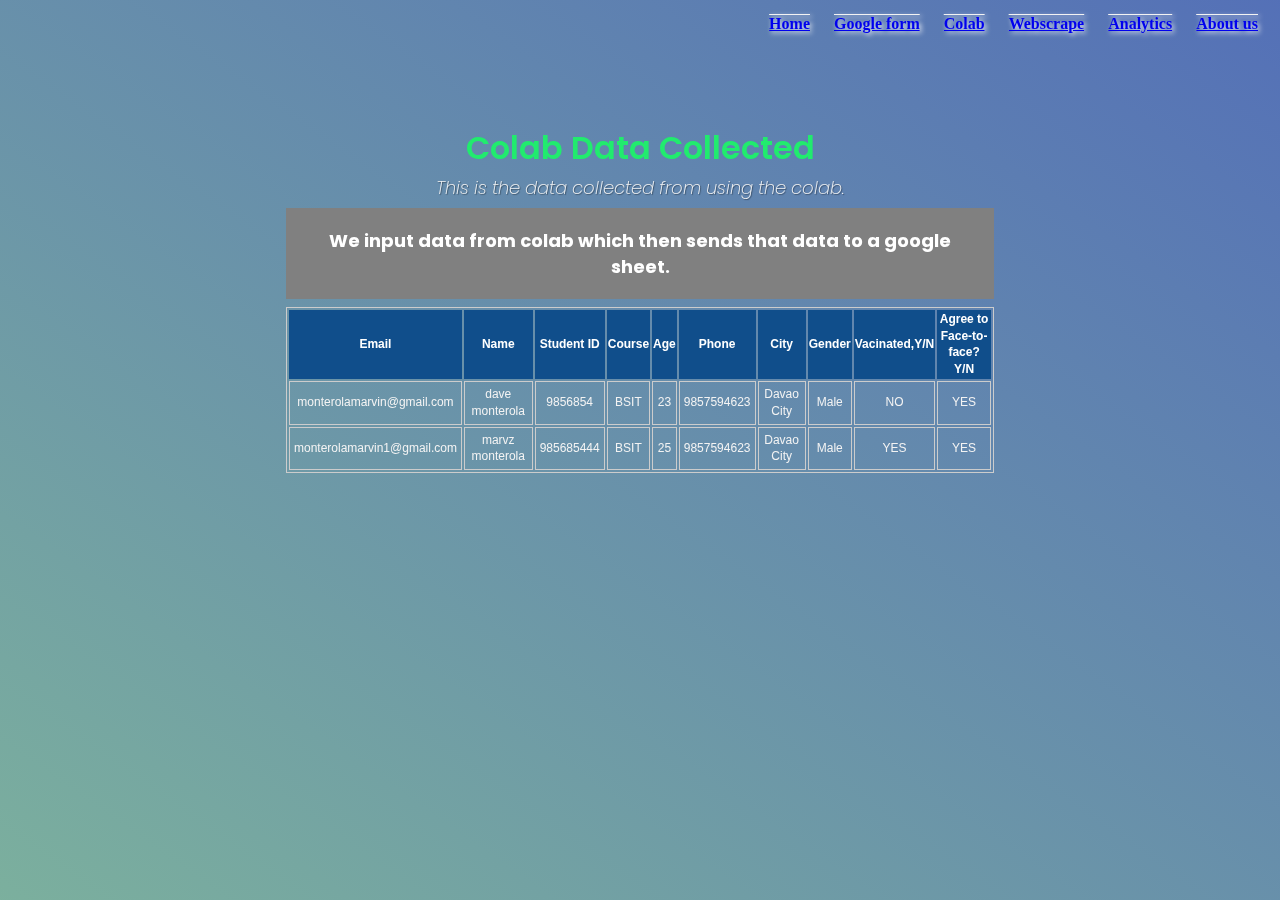
==== colab.html @ eac491ae "Add files" ====
<!DOCTYPE html>
<html lang="en">
<head>
    <meta charset="UTF-8">
    <meta name="viewport" content="width=device-width, initial-scale=1.0">

    
    <link rel="stylesheet" href="form.css"> 
    <title>About us</title>
</head>
<body>
    <!-- test -->
    <table cellpadding="0" style="width:100%" height="50">
        <tr> 
           <td>
              <ul id="navlist">
                <li><a href="index.html">Home</a></li>
                <li><a href="gform.html">Google form</a></li>
                <li><a href="colab.html">Colab</a></li>
                <li><a href="webscrape.html">Webscrape</a></li>
                <li><a href="analytics.html">Analytics</a></li>
                <li><a href="about.html">About us</a></li>
              </ul>
           </td>
       </tr>
     </table>
    <!-- test -->
    <div class="container ">
        <header class="header">
            <h1 id="title">
                Colab Data Collected
            </h1>
            <p id="description">This is the data collected from using the colab.</p>
            <p id="temp1">We input data from colab which then sends that data to a google sheet.</p>
            <style type="text/css">
                table.tableizer-table {
                    font-size: 12px;
                    border: 1px solid #CCC; 
                    font-family: Arial, Helvetica, sans-serif;
                } 
                .tableizer-table td {
                    padding: 4px;
                    margin: 3px;
                    border: 1px solid #CCC;
                }
                .tableizer-table th {
                    background-color: #104E8B; 
                    color: #FFF;
                    font-weight: bold;
                }
            </style>
            <table class="tableizer-table">
            <thead><tr class="tableizer-firstrow"><th>Email</th><th>Name</th><th>Student ID</th><th>Course</th><th>Age</th><th>Phone</th><th>City</th><th>Gender</th><th>Vacinated,Y/N</th><th>Agree to Face-to-face? Y/N</th></tr></thead><tbody>
             <tr><td>monterolamarvin@gmail.com</td><td>dave monterola</td><td>9856854</td><td>BSIT</td><td>23</td><td>9857594623</td><td>Davao City</td><td>Male</td><td>NO</td><td>YES</td></tr>
             <tr><td>monterolamarvin1@gmail.com</td><td>marvz monterola</td><td>985685444</td><td>BSIT</td><td>25</td><td>9857594623</td><td>Davao City</td><td>Male</td><td>YES</td><td>YES</td></tr>
            </tbody></table>
            </div>
        </header>
</body>
</html>
---- form.css ----
@import url('https://fonts.googleapis.com/css2?family=Poppins&display=swap');
.result{
    width: 100%;
    margin: 3.125rem auto 0 auto;
    padding:1.8rem 1rem;
}
#temp1{
    color: white;
    font-weight: bolder;
    background-color: gray;
    border-radius: 0%;
    width: 100%;
    padding: 20px;
}
img{
    border-radius: 50%;
}
.mem1 {
    background-color: rgba(13, 138, 187, 0.8);
    width: 100%;
    border: 2px solid black;
    padding: 5px;
    margin: 10px;
    color: black;
    font-family: "Times New Roman", Times, serif;
    font-weight: bolder;
    border-radius: 5%;
  }
#navlist {
    padding:0;
    margin:0;
    float:right;
}
#navlist li
    {
        display: inline;
        list-style-type: none;
        padding-right: 20px;
        vertical-align: text-top;
        font-family: "Times New Roman", Times, serif;
        font-weight: bolder;
        text-decoration-line: overline underline;
        text-shadow: 2px 2px 5px white;
    }
:root{
    --color-white:#f3f3f3;
    --color-darkblue:#796ec8;
    --color-darkblue-alpha:rgba(13, 138, 187, 0.8);
    --color-green:#21eb6e;
}
*,*::before,*::after{
    box-sizing: border-box;
}
body{
    font-family: 'Poppins',sans-serif;
    font-size: 1rem;
    font-weight: 400;
    line-height: 1.4;
    color: var(--color-white);
    margin: 0;
}
body::before{
    content: '';
    position: fixed;
    top: 0;
    left: 0;
    height: 100%;
    width: 100%;
    z-index: -1;
    background: var(--color-darkblue);
    background-image: linear-gradient(215deg,rgba(75, 113, 179, 0.8),rgba(124, 192, 147, 0.8)),url(https://jmc.edu.ph/wp-content/uploads/2020/06/IMG_00741-scaled-1-1080x675.jpg?fbclid=IwAR09HouAwdtbsW9yRWSbqJbLB5bLnRG8VicRj9vfk1UPHyfPJCMlU_rVyBU);
    background-size: cover;
    background-repeat: no-repeat;
    background-position: center;
}
#title{
    color: var(--color-green);
    font-weight: 600;
    
    
}
h1{
    font-weight: 400;
    line-height: 1.2;
}
p{
    font-size: 1.125rem;
}
h1,p{
    margin-top: 0;
    margin-bottom: 0.5rem;
}
label{
    display: flex;
    align-items: center;
    font-size: 1.125rem;
    margin-bottom: 0.5rem;
}

input,button,select,textarea{
    margin: 0;
    font-family: inherit;
    font-size: inherit;
    line-height: inherit;
    
}
.container{
    width: 100%;
    margin: 3.125rem auto 0 auto;
    padding:1.8rem 1rem;
}


.header{
    padding: 0 0.625rem;
    margin-bottom: 1.875rem;
    text-align: center;
}
#description{
    font-style: italic;
    font-weight: 200;
    text-shadow: 1px 1px 1px rgba(0,0,0,0.4);

}
.clue{
    margin-left: 0.25rem;
    font-size: 0.9rem;
    color: #e4e4e4;
}
#quest{
    color: rgb(241, 191, 98);
    font-size: 1.5rem;
}
form{
    background: var(--color-darkblue-alpha);
    border-radius: 0.25rem;
}

@media (min-width: 480px){
    form{
        padding: 2.5rem;
    }
}
.form-group{
    margin: 0 auto 1.25rem auto;
    padding: 0.25rem;
}
.formControl{
    display: block;
    width: 100%;
    height: 2.375rem;
    padding: 0.375rem 0.75rem;
    color: #495057;
    background-color: #fff;
    background-clip: padding-box;
    border: 1px solid #ced4da;
    border-radius: 0.25rem;
    transition: border-color 0.15s ease-in-out,box-shadow 0.15s ease-in-out;
}
.formControl:focus{
    border-color:blue;
    outline: 0;
    box-shadow:0 0 0 0.2rem rgba(0,123,255,0.25)
}
.inputRadio,
.checkbox
{
    display: inline-block;
    margin-right: 0.625rem;
    min-height: 1.25rem;
    min-width: 1.25rem;

}
.textarea{
    width: 100%;
    padding: 0.75rem;
    font-size: 1.15rem;
    outline: none;
    border-color: blue;
    border-radius: 5px;
}
.btn{
    display: block;
    width: 100%;
    padding:0.5rem 0.75rem;
    background: var(--color-green);
    color: inherit;
    border-radius: 15px;
    cursor: pointer;
    outline: none;
    text-transform: uppercase;
    font-size: 1.5rem;
    color: blue;
    border: none;
}
       

@media (min-width:576px){
    .container{
        max-width: 540px;
    }
}
@media (min-width:800px){
    .container{
        max-width: 760px;
    }
}
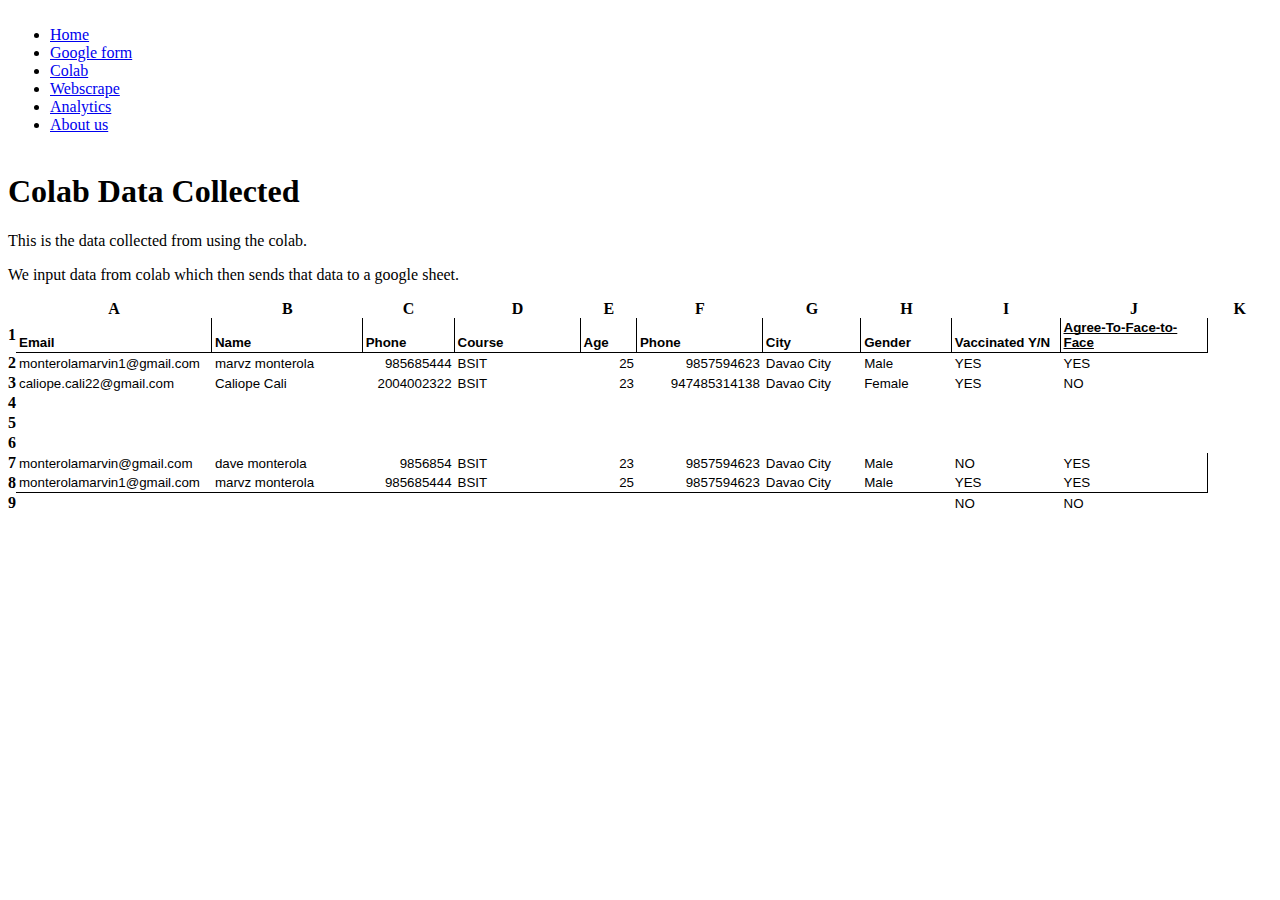
==== commit 01578d7f: "Update Colab" ====
--- a/colab.html
+++ b/colab.html
@@ -6,7 +6,7 @@
 
     
     <link rel="stylesheet" href="form.css"> 
-    <title>About us</title>
+    <title>Colab</title>
 </head>
 <body>
     <!-- test -->
@@ -32,29 +32,11 @@
             </h1>
             <p id="description">This is the data collected from using the colab.</p>
             <p id="temp1">We input data from colab which then sends that data to a google sheet.</p>
-            <style type="text/css">
-                table.tableizer-table {
-                    font-size: 12px;
-                    border: 1px solid #CCC; 
-                    font-family: Arial, Helvetica, sans-serif;
-                } 
-                .tableizer-table td {
-                    padding: 4px;
-                    margin: 3px;
-                    border: 1px solid #CCC;
-                }
-                .tableizer-table th {
-                    background-color: #104E8B; 
-                    color: #FFF;
-                    font-weight: bold;
-                }
-            </style>
-            <table class="tableizer-table">
-            <thead><tr class="tableizer-firstrow"><th>Email</th><th>Name</th><th>Student ID</th><th>Course</th><th>Age</th><th>Phone</th><th>City</th><th>Gender</th><th>Vacinated,Y/N</th><th>Agree to Face-to-face? Y/N</th></tr></thead><tbody>
-             <tr><td>monterolamarvin@gmail.com</td><td>dave monterola</td><td>9856854</td><td>BSIT</td><td>23</td><td>9857594623</td><td>Davao City</td><td>Male</td><td>NO</td><td>YES</td></tr>
-             <tr><td>monterolamarvin1@gmail.com</td><td>marvz monterola</td><td>985685444</td><td>BSIT</td><td>25</td><td>9857594623</td><td>Davao City</td><td>Male</td><td>YES</td><td>YES</td></tr>
-            </tbody></table>
-            </div>
-        </header>
+        </div>
+        <div class="center">
+            <meta http-equiv="Content-Type" content="text/html; charset=utf-8"><link type="text/css" rel="stylesheet" href="resources/sheet.css" >
+<style type="text/css">.ritz .waffle a { color: inherit; }.ritz .waffle .s1{border-bottom:1px SOLID #000000;border-right:1px SOLID #000000;background-color:#ffffff;text-align:left;font-weight:bold;color:#000000;font-family:'Arial';font-size:10pt;vertical-align:bottom;white-space:normal;overflow:hidden;word-wrap:break-word;direction:ltr;padding:2px 3px 2px 3px;}.ritz .waffle .s3{background-color:#ffffff;text-align:left;font-weight:bold;text-decoration:underline;-webkit-text-decoration-skip:none;text-decoration-skip-ink:none;color:#000000;font-family:'Arial';font-size:10pt;vertical-align:bottom;white-space:normal;overflow:hidden;word-wrap:break-word;direction:ltr;padding:2px 3px 2px 3px;}.ritz .waffle .s9{border-bottom:1px SOLID #000000;border-right:1px SOLID #000000;background-color:#ffffff;text-align:left;color:#000000;font-family:'Arial';font-size:10pt;vertical-align:bottom;white-space:nowrap;direction:ltr;padding:2px 3px 2px 3px;}.ritz .waffle .s5{background-color:#ffffff;text-align:right;color:#000000;font-family:'Arial';font-size:10pt;vertical-align:bottom;white-space:nowrap;direction:ltr;padding:2px 3px 2px 3px;}.ritz .waffle .s2{border-bottom:1px SOLID #000000;border-right:1px SOLID #000000;background-color:#ffffff;text-align:left;font-weight:bold;text-decoration:underline;-webkit-text-decoration-skip:none;text-decoration-skip-ink:none;color:#000000;font-family:'Arial';font-size:10pt;vertical-align:bottom;white-space:normal;overflow:hidden;word-wrap:break-word;direction:ltr;padding:2px 3px 2px 3px;}.ritz .waffle .s0{border-bottom:1px SOLID #000000;border-right:1px SOLID #000000;background-color:#ffffff;text-align:left;font-weight:bold;color:#000000;font-family:'Arial';font-size:10pt;vertical-align:bottom;white-space:nowrap;direction:ltr;padding:2px 3px 2px 3px;}.ritz .waffle .s8{border-bottom:1px SOLID #000000;background-color:#ffffff;text-align:right;color:#000000;font-family:'Arial';font-size:10pt;vertical-align:bottom;white-space:nowrap;direction:ltr;padding:2px 3px 2px 3px;}.ritz .waffle .s6{border-right:1px SOLID #000000;background-color:#ffffff;text-align:left;color:#000000;font-family:'Arial';font-size:10pt;vertical-align:bottom;white-space:nowrap;direction:ltr;padding:2px 3px 2px 3px;}.ritz .waffle .s4{background-color:#ffffff;text-align:left;color:#000000;font-family:'Arial';font-size:10pt;vertical-align:bottom;white-space:nowrap;direction:ltr;padding:2px 3px 2px 3px;}.ritz .waffle .s7{border-bottom:1px SOLID #000000;background-color:#ffffff;text-align:left;color:#000000;font-family:'Arial';font-size:10pt;vertical-align:bottom;white-space:nowrap;direction:ltr;padding:2px 3px 2px 3px;}</style><div class="ritz grid-container" dir="ltr"><table class="waffle" cellspacing="0" cellpadding="0"><thead><tr><th class="row-header freezebar-origin-ltr"></th><th id="1665292510C0" style="width:202px;" class="column-headers-background">A</th><th id="1665292510C1" style="width:182px;" class="column-headers-background">B</th><th id="1665292510C2" style="width:100px;" class="column-headers-background">C</th><th id="1665292510C3" style="width:176px;" class="column-headers-background">D</th><th id="1665292510C4" style="width:73px;" class="column-headers-background">E</th><th id="1665292510C5" style="width:147px;" class="column-headers-background">F</th><th id="1665292510C6" style="width:117px;" class="column-headers-background">G</th><th id="1665292510C7" style="width:116px;" class="column-headers-background">H</th><th id="1665292510C8" style="width:113px;" class="column-headers-background">I</th><th id="1665292510C9" style="width:214px;" class="column-headers-background">J</th><th id="1665292510C10" style="width:100px;" class="column-headers-background">K</th></tr></thead><tbody><tr style="height: 20px"><th id="1665292510R0" style="height: 20px;" class="row-headers-background"><div class="row-header-wrapper" style="line-height: 20px">1</div></th><td class="s0" dir="ltr">Email</td><td class="s0" dir="ltr">Name</td><td class="s0" dir="ltr">Phone</td><td class="s0" dir="ltr">Course</td><td class="s1" dir="ltr">Age</td><td class="s1" dir="ltr">Phone</td><td class="s0" dir="ltr">City</td><td class="s0" dir="ltr">Gender</td><td class="s0" dir="ltr">Vaccinated Y/N</td><td class="s2" dir="ltr">Agree-To-Face-to-Face</td><td class="s3" dir="ltr"></td></tr><tr style="height: 20px"><th id="1665292510R1" style="height: 20px;" class="row-headers-background"><div class="row-header-wrapper" style="line-height: 20px">2</div></th><td class="s4" dir="ltr">monterolamarvin1@gmail.com</td><td class="s4" dir="ltr">marvz monterola</td><td class="s5" dir="ltr">985685444</td><td class="s4" dir="ltr">BSIT</td><td class="s5" dir="ltr">25</td><td class="s5" dir="ltr">9857594623</td><td class="s4" dir="ltr">Davao City</td><td class="s4" dir="ltr">Male</td><td class="s4" dir="ltr">YES</td><td class="s4" dir="ltr">YES</td><td></td></tr><tr style="height: 20px"><th id="1665292510R2" style="height: 20px;" class="row-headers-background"><div class="row-header-wrapper" style="line-height: 20px">3</div></th><td class="s4" dir="ltr">caliope.cali22@gmail.com</td><td class="s4" dir="ltr">Caliope Cali</td><td class="s5" dir="ltr">2004002322</td><td class="s4" dir="ltr">BSIT</td><td class="s5" dir="ltr">23</td><td class="s5" dir="ltr">947485314138</td><td class="s4" dir="ltr">Davao City</td><td class="s4" dir="ltr">Female</td><td class="s4" dir="ltr">YES</td><td class="s4" dir="ltr">NO</td><td></td></tr><tr style="height: 20px"><th id="1665292510R3" style="height: 20px;" class="row-headers-background"><div class="row-header-wrapper" style="line-height: 20px">4</div></th><td></td><td></td><td></td><td></td><td></td><td></td><td></td><td></td><td></td><td></td><td></td></tr><tr style="height: 20px"><th id="1665292510R4" style="height: 20px;" class="row-headers-background"><div class="row-header-wrapper" style="line-height: 20px">5</div></th><td></td><td></td><td></td><td></td><td></td><td></td><td></td><td></td><td></td><td></td><td></td></tr><tr style="height: 20px"><th id="1665292510R5" style="height: 20px;" class="row-headers-background"><div class="row-header-wrapper" style="line-height: 20px">6</div></th><td></td><td></td><td></td><td></td><td></td><td></td><td></td><td></td><td></td><td></td><td></td></tr><tr style="height: 20px"><th id="1665292510R6" style="height: 20px;" class="row-headers-background"><div class="row-header-wrapper" style="line-height: 20px">7</div></th><td class="s4" dir="ltr">monterolamarvin@gmail.com</td><td class="s4" dir="ltr">dave monterola</td><td class="s5" dir="ltr">9856854</td><td class="s4" dir="ltr">BSIT</td><td class="s5" dir="ltr">23</td><td class="s5" dir="ltr">9857594623</td><td class="s4" dir="ltr">Davao City</td><td class="s4" dir="ltr">Male</td><td class="s4" dir="ltr">NO</td><td class="s6" dir="ltr">YES</td><td></td></tr><tr style="height: 20px"><th id="1665292510R7" style="height: 20px;" class="row-headers-background"><div class="row-header-wrapper" style="line-height: 20px">8</div></th><td class="s7" dir="ltr">monterolamarvin1@gmail.com</td><td class="s7" dir="ltr">marvz monterola</td><td class="s8" dir="ltr">985685444</td><td class="s7" dir="ltr">BSIT</td><td class="s8" dir="ltr">25</td><td class="s8" dir="ltr">9857594623</td><td class="s7" dir="ltr">Davao City</td><td class="s7" dir="ltr">Male</td><td class="s7" dir="ltr">YES</td><td class="s9" dir="ltr">YES</td><td></td></tr><tr style="height: 20px"><th id="1665292510R8" style="height: 20px;" class="row-headers-background"><div class="row-header-wrapper" style="line-height: 20px">9</div></th><td></td><td></td><td></td><td></td><td></td><td></td><td></td><td></td><td class="s4" dir="ltr">NO</td><td class="s4" dir="ltr">NO</td><td></td></tr></tbody></table></div>
+        </div>
+            </header>
 </body>
 </html>
